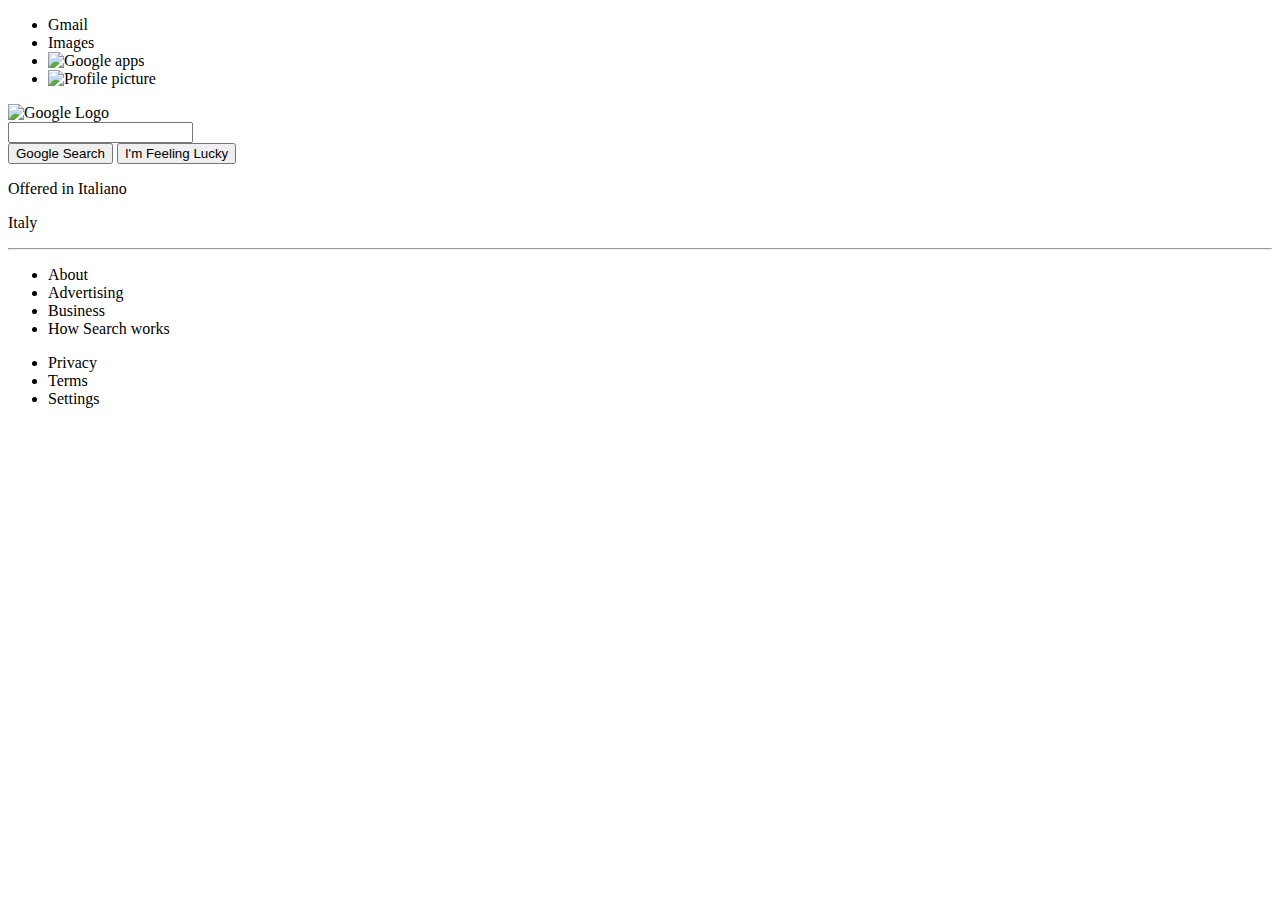
==== newindex.html @ 7ed01295 "Finished html" ====
<!DOCTYPE html>
<html>
    
    <head>
        <title>Google</title>
        <link href="newmain.css" rel="stylesheet" type="text/css" media="all">
        <link href="reset.css" rel="stylesheet" type="text/css" media="all">    
    </head>

    <body>
        <nav>
            <ul id="nav-top">
                <li>Gmail</li>
                <li>Images</li>
                <li><img src="apps.png" alt="Google apps" id="gapps"></li>
                <li><img src="profilepic.jpg" alt="Profile picture"></li>
            </ul>
        </nav>

        <main>
            <img src="googlelogo.png" alt="Google Logo">
            <br>
            <input type="text">
            <br>
            <button>Google Search</button>
            <button>I'm Feeling Lucky</button>
            <p>Offered in <span id="italiano">Italiano</span></p>
        </main>

        <footer>
            <p>Italy</p>
            <hr>
            <ul id="nav-foot-left">
                <li>About</li>
                <li>Advertising</li>
                <li>Business</li>
                <li>How Search works</li>
            </ul>
            <ul id="nav-foot-right">
                <li>Privacy</li>
                <li>Terms</li>
                <li>Settings</li>
            </ul>
        </footer>

    </body>
</html>
---- newmain.css ----
#gapps {
    height: 15px;
}
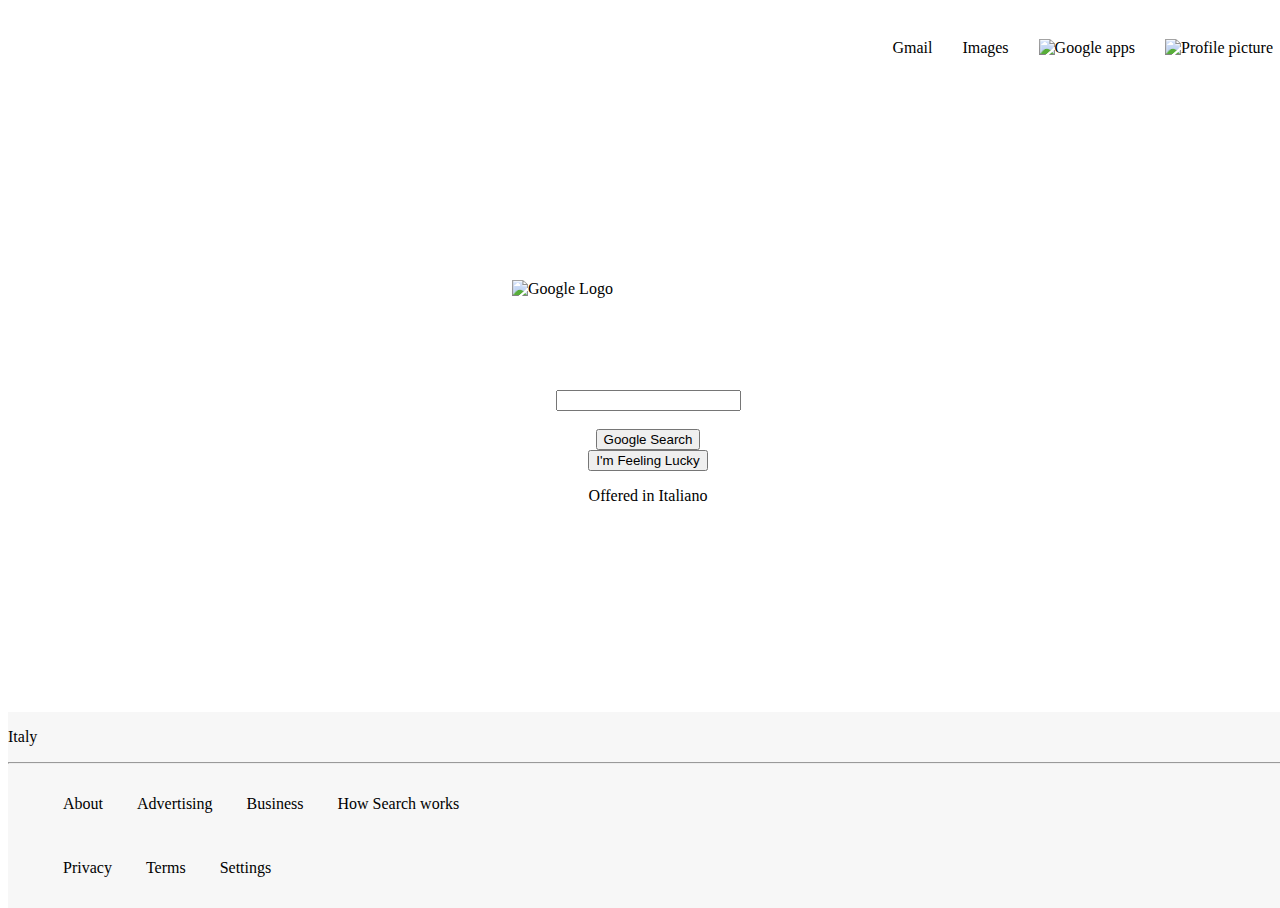
==== commit 187817aa: "small changes" ====
--- a/newindex.html
+++ b/newindex.html
@@ -8,40 +8,41 @@
     </head>
 
     <body>
-        <nav>
-            <ul id="nav-top">
-                <li>Gmail</li>
-                <li>Images</li>
-                <li><img src="apps.png" alt="Google apps" id="gapps"></li>
-                <li><img src="profilepic.jpg" alt="Profile picture"></li>
-            </ul>
-        </nav>
-
-        <main>
-            <img src="googlelogo.png" alt="Google Logo">
-            <br>
-            <input type="text">
-            <br>
-            <button>Google Search</button>
-            <button>I'm Feeling Lucky</button>
-            <p>Offered in <span id="italiano">Italiano</span></p>
-        </main>
-
-        <footer>
-            <p>Italy</p>
-            <hr>
-            <ul id="nav-foot-left">
-                <li>About</li>
-                <li>Advertising</li>
-                <li>Business</li>
-                <li>How Search works</li>
-            </ul>
-            <ul id="nav-foot-right">
-                <li>Privacy</li>
-                <li>Terms</li>
-                <li>Settings</li>
-            </ul>
-        </footer>
-
+        <div id="container">
+          <nav>
+              <ul id="nav-list">
+                  <li class="nav-button">Gmail</li>
+                  <li class="nav-button">Images</li>
+                  <li class="nav-button"><img src="apps.png" alt="Google apps" id="gapps"></li>
+                  <li class="nav-button"><img src="profilepic.jpg" alt="Profile picture"></li>
+              </ul>
+          </nav>
+  
+          <main>
+              <img src="googlelogo.png" alt="Google Logo" id="glogo">
+              <br>
+              <input type="text">
+              <br>
+              <button>Google Search</button>
+              <button>I'm Feeling Lucky</button>
+              <p>Offered in <span id="italiano">Italiano</span></p>
+          </main>
+  
+          <footer>
+              <p>Italy</p>
+              <hr>
+              <ul id="foot-left">
+                  <li class="nav-button">About</li>
+                  <li class="nav-button">Advertising</li>
+                  <li class="nav-button">Business</li>
+                  <li class="nav-button">How Search works</li>
+              </ul>
+              <ul id="foot-right">
+                  <li class="nav-button">Privacy</li>
+                  <li class="nav-button">Terms</li>
+                  <li class="nav-button">Settings</li>
+              </ul>
+          </footer>
+        </div>
     </body>
 </html>--- a/newmain.css
+++ b/newmain.css
@@ -1,3 +1,60 @@
+html, body {
+    width: 100%;
+    height: 100%;
+}
 #gapps {
     height: 15px;
-}+}
+
+#container {
+    min-height: 100%;
+    display: grid;
+
+    grid-template-rows: auto 1fr auto;
+    grid-template-areas: "nav"
+                         "main"
+                         "footer";
+}
+
+nav {
+    grid-area: nav;
+}
+
+main {
+    grid-area: main;
+    display: flex;
+    flex-direction: column;
+    align-items: center;
+    justify-content: center;
+}
+
+footer {
+    grid-area: footer;
+    background-color: rgba(133, 133, 133, 0.068);
+}
+
+#foot-left {
+   
+}
+
+#foot-right {
+   
+}
+
+
+#nav-list {
+    display: flex;
+    justify-content: flex-end;
+    align-items: center;
+}
+
+.nav-button {
+    display:inline-block;
+    margin: 15px;
+}
+
+#glogo {
+    width: 272px;
+    height: 92px;
+}
+
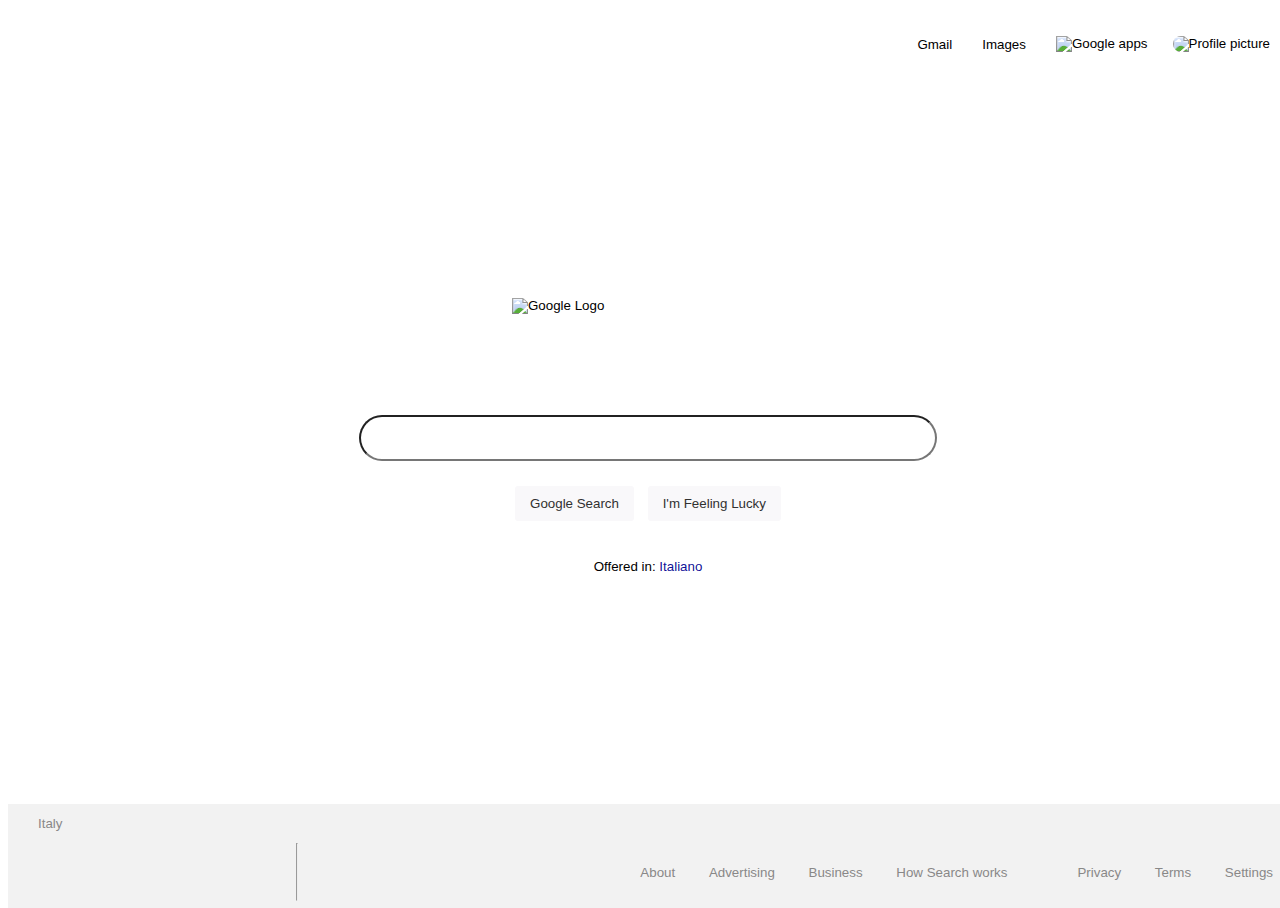
==== commit fe25b0b0: "improved appearance" ====
--- a/newindex.html
+++ b/newindex.html
@@ -14,30 +14,33 @@
                   <li class="nav-button">Gmail</li>
                   <li class="nav-button">Images</li>
                   <li class="nav-button"><img src="apps.png" alt="Google apps" id="gapps"></li>
-                  <li class="nav-button"><img src="profilepic.jpg" alt="Profile picture"></li>
+                  <li class="nav-button"><img src="profilepic.jpg" id="profilepic"alt="Profile picture"></li>
               </ul>
           </nav>
   
           <main>
               <img src="googlelogo.png" alt="Google Logo" id="glogo">
               <br>
-              <input type="text">
+              <input type="text" name="search" id="search">
               <br>
-              <button>Google Search</button>
-              <button>I'm Feeling Lucky</button>
-              <p>Offered in <span id="italiano">Italiano</span></p>
+              <div id="buttons">
+                <button type="submit">Google Search</button>
+                <button>I'm Feeling Lucky</button>
+              </div>
+              <br>
+              <p>Offered in: <span id="language">Italiano</span></p>
           </main>
-  
+          <div id="nation">Italy</div>
           <footer>
-              <p>Italy</p>
               <hr>
-              <ul id="foot-left">
+              <ul id="foot-1">
                   <li class="nav-button">About</li>
                   <li class="nav-button">Advertising</li>
                   <li class="nav-button">Business</li>
                   <li class="nav-button">How Search works</li>
-              </ul>
-              <ul id="foot-right">
+                  </ul>
+              <div id="space"></div>    
+              <ul id="foot-2">
                   <li class="nav-button">Privacy</li>
                   <li class="nav-button">Terms</li>
                   <li class="nav-button">Settings</li>
--- a/newmain.css
+++ b/newmain.css
@@ -1,4 +1,5 @@
 html, body {
+    font-family: sans-serif;
     width: 100%;
     height: 100%;
 }
@@ -7,40 +8,20 @@
 }
 
 #container {
+    font-family: sans-serif;
+    font-size: smaller;
     min-height: 100%;
     display: grid;
-
-    grid-template-rows: auto 1fr auto;
-    grid-template-areas: "nav"
-                         "main"
+    grid-template-rows: auto 1fr auto auto;
+    grid-template-areas: "nav "
+                         "main "
+                         "nation"
                          "footer";
 }
 
 nav {
     grid-area: nav;
 }
-
-main {
-    grid-area: main;
-    display: flex;
-    flex-direction: column;
-    align-items: center;
-    justify-content: center;
-}
-
-footer {
-    grid-area: footer;
-    background-color: rgba(133, 133, 133, 0.068);
-}
-
-#foot-left {
-   
-}
-
-#foot-right {
-   
-}
-
 
 #nav-list {
     display: flex;
@@ -53,8 +34,65 @@
     margin: 15px;
 }
 
+#profilepic {
+    border-radius: 50px;
+    margin: -1px 3px 0px -5px;
+}
+main {
+    grid-area: main;
+    display: flex;
+    flex-direction: column;
+    align-items: center;
+    justify-content: center;
+}
+
+#glogo {
+    margin-bottom: 10px;
+}
+#search {
+    width: 570px;
+    height: 40px;
+    border-radius: 50px;
+}
+button {
+    border: transparent;
+    border-radius: 3px;
+    padding: 10px 15px;
+    background-color: rgba(249,248,250,255);
+    color: rgb(49, 49, 49);
+    margin: 10px 5px;
+}
+
+#language {
+    color: rgba(3, 3, 145, 0.959)
+}
+
+#nation {
+    background-color: rgba(242,242,242,255);
+    color: rgba(137,136,136,255);
+    padding: 12px 0px 5px 30px;
+}
+footer {
+    grid-area: footer;
+    display: flex;
+    flex-grow: auto 1fr auto;
+    background-color: rgba(242,242,242,255);
+    color: rgba(137,136,136,255);
+    padding-left: 0px;
+}
+
+#space {
+    display: inline-block;
+}
+
+
+
+ul {
+    display: inline;
+}
 #glogo {
     width: 272px;
     height: 92px;
 }
 
+
